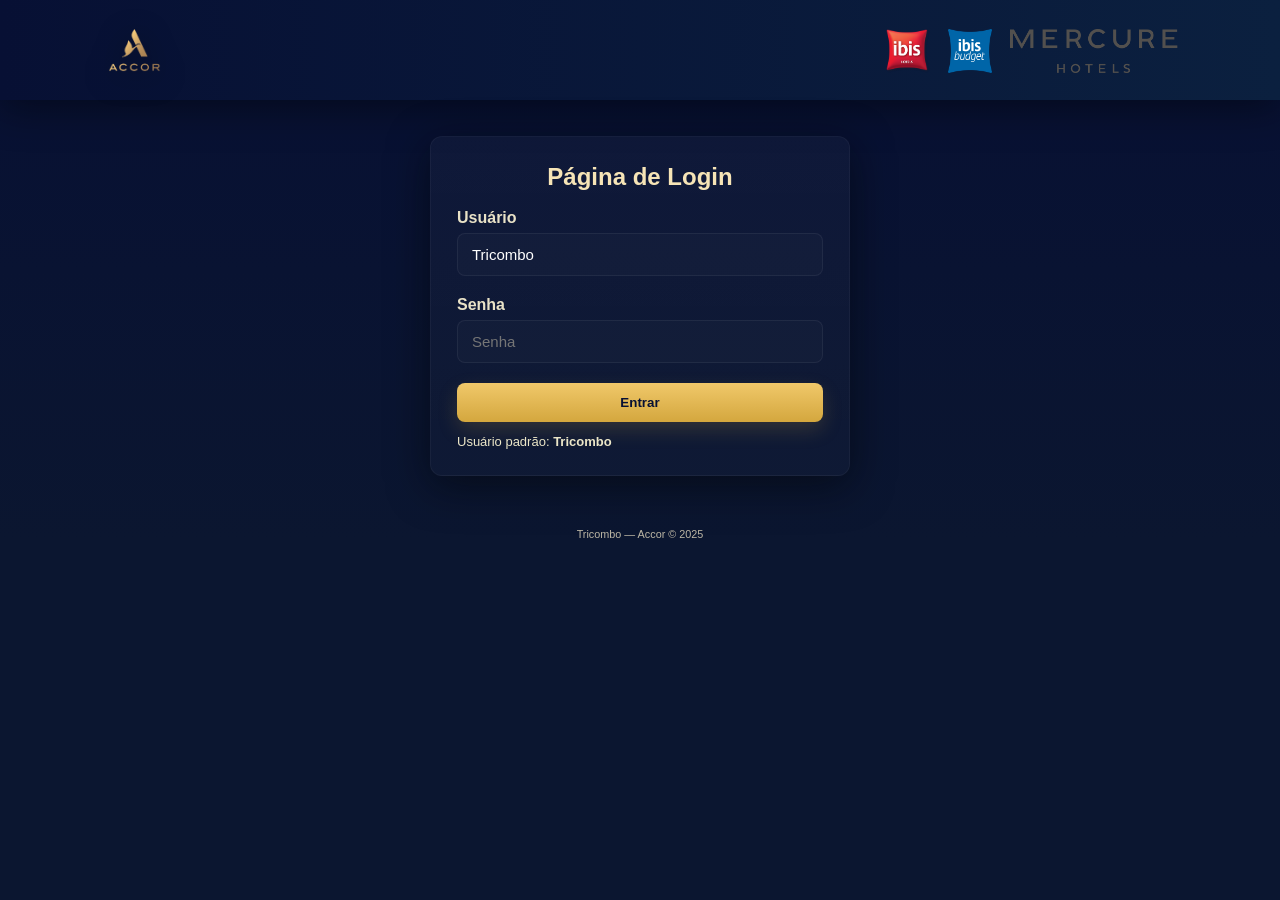
==== admin.html @ 84633a57 "Add files via upload" ====
<!DOCTYPE html>
<html lang="pt-BR">
<head>
  <meta charset="utf-8" />
  <meta name="viewport" content="width=device-width,initial-scale=1" />
  <title>Administrador — Calculadora ISS</title>
  <link rel="stylesheet" href="style.css" />
</head>
<body>
  <header class="site-header">
    <div class="logo-row">
      <img src="img/Logo_Accor.png" alt="Accor" class="accor-logo">
      <div class="brand-logos">
        <img src="/img/Ibis.png" alt="Ibis" class="hotel-logo">
        <img src="/img/Ibis-budget.png" alt="Ibis Budget" class="hotel-logo">
        <img src="/img/Mercure.png" alt="Mercure" class="hotel-logo">
      </div>
    </div>
  </header>

  <main class="card">
    <h1>Calculadora ISS — Administrador</h1>

    <label class="label">Valor COM ISS</label>
    <input id="valor" type="text" placeholder="Ex: 4.171,50" />

    <div class="actions">
      <button onclick="calcularAdmin()">Calcular</button>
      <button class="ghost" onclick="logout()">Sair</button>
    </div>

    <div id="resultado" class="resultado"></div>
  </main>

  <footer class="site-footer">
    <small>Tricombo — Accor</small>
  </footer>

  <script src="script.js"></script>
  <script>
    // proteger acesso
    const role2 = sessionStorage.getItem("loggedRole");
    if (!role2 || (role2 !== "adm" && role2 !== "func")) window.location.href = "index.html";

    function calcularAdmin(){
      const resp = calcularFluxoGeralForView();
      if (!resp) return;

      // show full details
      let html = `
        <h3>Valores Iniciais</h3>
        <div class="linha"><span>Y (com ISS):</span> <span class="valor">${resp.formatR(resp.Y)}</span></div>
        <div class="linha"><span>X (sem ISS):</span> <span class="valor">${resp.formatR(resp.X)}</span></div>
        <div class="linha"><span>A (Y - 3%):</span> <span class="valor">${resp.formatR(resp.A)}</span></div>
        <div class="linha destaque"><span>Complemento (B):</span> <span class="valor">${resp.formatR(resp.B)}</span></div>
        <div class="linha"><span>N (novo valor):</span> <span class="valor">${resp.formatR(resp.N)}</span></div>
        <div class="linha destaque"><span>ISS retido:</span> <span class="valor">${resp.formatR(resp.ISS)}</span></div>
        <div class="linha"><span>Prova real:</span> <span class="valor">${resp.formatR(resp.PR)}</span></div>
      `;

      if (resp.ajuste) {
        html += `
          <hr/>
          <h3>Ajuste necessário</h3>
          <div class="linha destaque"><span>Ajustar complemento:</span> <span class="valor">${resp.ajuste.sign} ${resp.formatR(resp.ajuste.delta)}</span></div>
          <div class="linha"><span>Novo complemento:</span> <span class="valor">${resp.formatR(resp.ajuste.newB)}</span></div>
          <div class="linha"><span>Prova real ajustada:</span> <span class="valor">${resp.formatR(resp.ajuste.fluxo.PR)}</span></div>
        `;
      } else {
        html += `<p class="ok">✅ PROVA_REAL já bate com X. Nenhum ajuste necessário.</p>`;
      }

      document.getElementById("resultado").innerHTML = html;
    }

    function logout(){
      sessionStorage.clear();
      window.location.href = "index.html";
    }
  </script>
</body>
</html>
---- style.css ----
/* style.css - Accor inspired theme */
*{box-sizing:border-box;margin:0;padding:0}
body{
  font-family: "Inter", "Segoe UI", Arial, sans-serif;
  background: linear-gradient(180deg,#071034 0%, #0b1630 60%);
  color:#fff;
  min-height:100vh;
  -webkit-font-smoothing:antialiased;
  -moz-osx-font-smoothing:grayscale;
}

/* header area with logos */
.site-header{ padding:18px 12px; background: linear-gradient(90deg,#071034,#0b203f); box-shadow:0 8px 40px rgba(0,0,0,0.45)}
.logo-row{ display:flex; align-items:center; justify-content:space-between; gap:12px; max-width:1100px; margin:0 auto; padding:4px 12px}
.accor-logo{ height:56px; object-fit:contain; filter: drop-shadow(0 6px 14px rgba(0,0,0,0.5)); }
.brand-logos{ display:flex; gap:18px; align-items:center; }
.hotel-logo{ height:44px; object-fit:contain; transform: translateY(1px); }

/* central card */
.card{ max-width:760px; margin:28px auto; background: linear-gradient(180deg, rgba(255,255,255,0.03), rgba(255,255,255,0.02)); border-radius:12px; padding:26px; box-shadow:0 10px 40px rgba(3,6,12,0.6); border:1px solid rgba(255,255,255,0.04) }

/* login small card */
.login-card{ max-width:420px; margin:36px auto; text-align:left }

/* headings */
h1{ margin-bottom:18px; color:#f6e4b6; font-weight:700; text-align:center; font-size:1.5rem }
.label{ display:block; margin:8px 0 6px; color:#e9e2c7; font-weight:600 }
.hint{ margin-top:12px; color:#f7f1d0; font-size:13px; opacity:0.95 }

/* inputs/buttons */
input{ width:100%; padding:12px 14px; border-radius:8px; border:1px solid rgba(255,255,255,0.06); background: rgba(255,255,255,0.02); color:#fff; margin-bottom:12px; font-size:15px }
.actions{ display:flex; gap:12px; margin-top:8px }
button{ flex:1; padding:12px 14px; border-radius:8px; border:none; cursor:pointer; font-weight:700; color:#071034; background: linear-gradient(180deg,#f0c86a,#d4a73e); box-shadow: 0 8px 20px rgba(212,167,62,0.18) }
button.ghost{ background:transparent; color:#fff; border:1px solid rgba(255,255,255,0.08); box-shadow:none }
button:hover{ transform: translateY(-2px) }

/* resultado */
.resultado{ margin-top:14px; color:#fff }
.linha{ display:flex; justify-content:space-between; align-items:center; padding:8px 10px; border-radius:6px }
.destaque{ background: rgba(255,255,255,0.02); border-left:4px solid #d4a73e }
.valor{ font-weight:700; color:#fff }
.vermelho{ color:#ff6b6b; font-weight:800 }

/* messages */
.msg{ text-align:center; margin-top:12px; font-weight:700 }
.msg-error{ color:#ff9b9b }
.msg-ok{ color:#bff0c6 }
.erro{ color:#ff9b9b }

/* footer */
.site-footer{ text-align:center; padding:14px; color:#cfc7b1; font-size:13px; opacity:0.9; margin-top:18px }

/* responsive tweaks */
@media (max-width:720px){
  .logo-row{ flex-direction:column; gap:8px }
  .card{ margin:18px }
  .accor-logo{ height:46px }
  .hotel-logo{ height:36px }
}
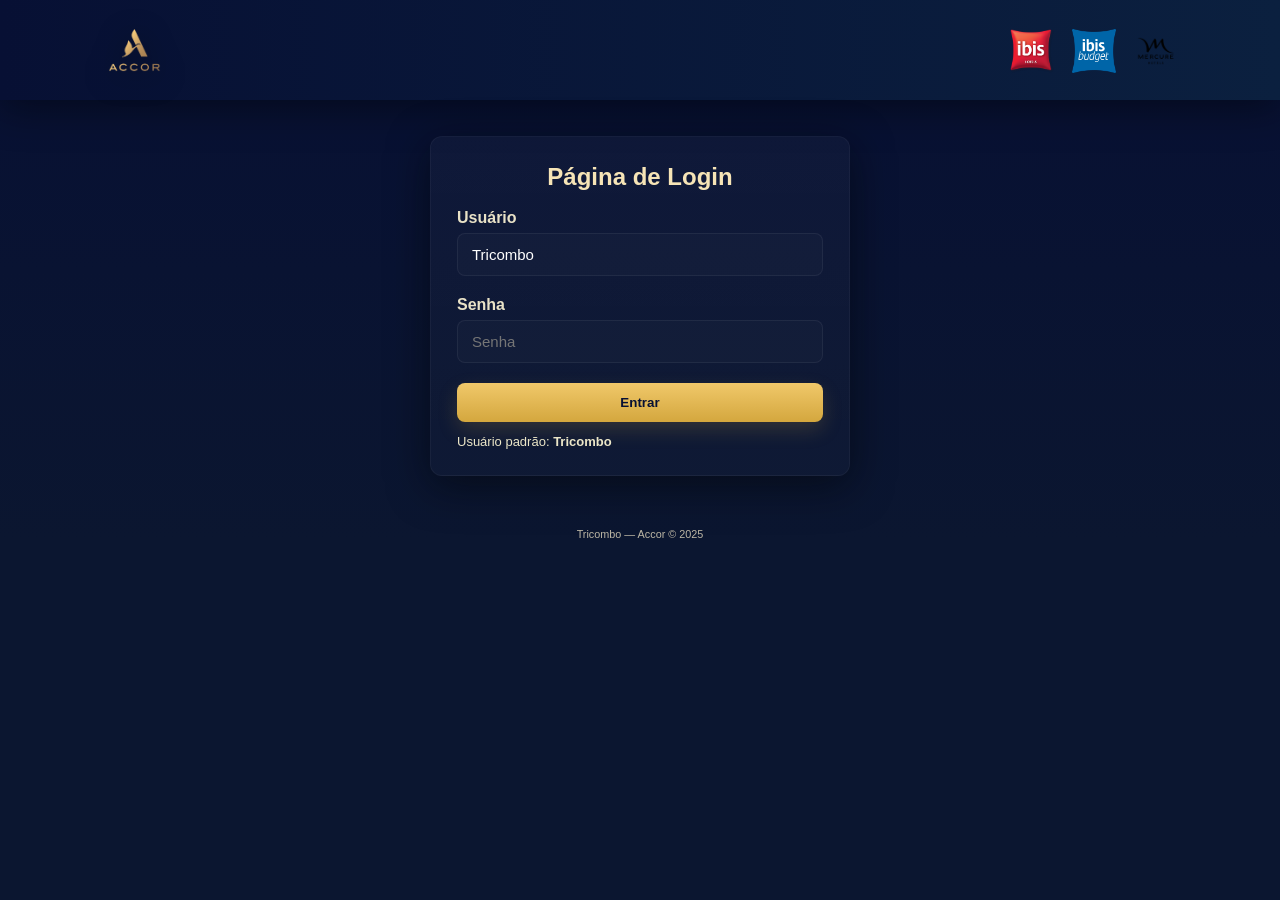
==== commit 04c6e604: "Add files via upload" ====
--- a/admin.html
+++ b/admin.html
@@ -11,9 +11,9 @@
     <div class="logo-row">
       <img src="img/Logo_Accor.png" alt="Accor" class="accor-logo">
       <div class="brand-logos">
-        <img src="/img/Ibis.png" alt="Ibis" class="hotel-logo">
-        <img src="/img/Ibis-budget.png" alt="Ibis Budget" class="hotel-logo">
-        <img src="/img/Mercure.png" alt="Mercure" class="hotel-logo">
+        <img src="img/Ibis.png" alt="Ibis" class="hotel-logo">
+        <img src="img/Ibis-budget.png" alt="Ibis Budget" class="hotel-logo">
+        <img src="img/Mercure.png" alt="Mercure" class="hotel-logo">
       </div>
     </div>
   </header>
@@ -25,8 +25,8 @@
     <input id="valor" type="text" placeholder="Ex: 4.171,50" />
 
     <div class="actions">
-      <button onclick="calcularAdmin()">Calcular</button>
-      <button class="ghost" onclick="logout()">Sair</button>
+      <button type="button" onclick="calcularAdmin()">Calcular</button>
+      <button type="button" class="ghost" onclick="logout()">Sair</button>
     </div>
 
     <div id="resultado" class="resultado"></div>
@@ -38,15 +38,15 @@
 
   <script src="script.js"></script>
   <script>
-    // proteger acesso
     const role2 = sessionStorage.getItem("loggedRole");
-    if (!role2 || (role2 !== "adm" && role2 !== "func")) window.location.href = "index.html";
+    if (role2 !== "adm") {
+      window.location.href = "index.html";
+    }
 
-    function calcularAdmin(){
+    function calcularAdmin() {
       const resp = calcularFluxoGeralForView();
       if (!resp) return;
 
-      // show full details
       let html = `
         <h3>Valores Iniciais</h3>
         <div class="linha"><span>Y (com ISS):</span> <span class="valor">${resp.formatR(resp.Y)}</span></div>
@@ -60,23 +60,23 @@
 
       if (resp.ajuste) {
         html += `
-          <hr/>
+          <hr>
           <h3>Ajuste necessário</h3>
           <div class="linha destaque"><span>Ajustar complemento:</span> <span class="valor">${resp.ajuste.sign} ${resp.formatR(resp.ajuste.delta)}</span></div>
           <div class="linha"><span>Novo complemento:</span> <span class="valor">${resp.formatR(resp.ajuste.newB)}</span></div>
           <div class="linha"><span>Prova real ajustada:</span> <span class="valor">${resp.formatR(resp.ajuste.fluxo.PR)}</span></div>
         `;
       } else {
-        html += `<p class="ok">✅ PROVA_REAL já bate com X. Nenhum ajuste necessário.</p>`;
+        html += `<p class="msg-ok">✅ PROVA_REAL já bate com X. Nenhum ajuste necessário.</p>`;
       }
 
       document.getElementById("resultado").innerHTML = html;
     }
 
-    function logout(){
+    function logout() {
       sessionStorage.clear();
       window.location.href = "index.html";
     }
   </script>
 </body>
-</html>
+</html>
--- a/style.css
+++ b/style.css
@@ -1,59 +1,192 @@
-/* style.css - Accor inspired theme */
 *{box-sizing:border-box;margin:0;padding:0}
 body{
-  font-family: "Inter", "Segoe UI", Arial, sans-serif;
-  background: linear-gradient(180deg,#071034 0%, #0b1630 60%);
+  font-family:"Inter","Segoe UI",Arial,sans-serif;
+  background:linear-gradient(180deg,#071034 0%, #0b1630 60%);
   color:#fff;
   min-height:100vh;
   -webkit-font-smoothing:antialiased;
   -moz-osx-font-smoothing:grayscale;
 }
 
-/* header area with logos */
-.site-header{ padding:18px 12px; background: linear-gradient(90deg,#071034,#0b203f); box-shadow:0 8px 40px rgba(0,0,0,0.45)}
-.logo-row{ display:flex; align-items:center; justify-content:space-between; gap:12px; max-width:1100px; margin:0 auto; padding:4px 12px}
-.accor-logo{ height:56px; object-fit:contain; filter: drop-shadow(0 6px 14px rgba(0,0,0,0.5)); }
-.brand-logos{ display:flex; gap:18px; align-items:center; }
-.hotel-logo{ height:44px; object-fit:contain; transform: translateY(1px); }
+.site-header{
+  padding:18px 12px;
+  background:linear-gradient(90deg,#071034,#0b203f);
+  box-shadow:0 8px 40px rgba(0,0,0,0.45)
+}
 
-/* central card */
-.card{ max-width:760px; margin:28px auto; background: linear-gradient(180deg, rgba(255,255,255,0.03), rgba(255,255,255,0.02)); border-radius:12px; padding:26px; box-shadow:0 10px 40px rgba(3,6,12,0.6); border:1px solid rgba(255,255,255,0.04) }
+.logo-row{
+  display:flex;
+  align-items:center;
+  justify-content:space-between;
+  gap:12px;
+  max-width:1100px;
+  margin:0 auto;
+  padding:4px 12px
+}
 
-/* login small card */
-.login-card{ max-width:420px; margin:36px auto; text-align:left }
+.accor-logo{
+  height:56px;
+  object-fit:contain;
+  filter:drop-shadow(0 6px 14px rgba(0,0,0,0.5));
+}
 
-/* headings */
-h1{ margin-bottom:18px; color:#f6e4b6; font-weight:700; text-align:center; font-size:1.5rem }
-.label{ display:block; margin:8px 0 6px; color:#e9e2c7; font-weight:600 }
-.hint{ margin-top:12px; color:#f7f1d0; font-size:13px; opacity:0.95 }
+.brand-logos{
+  display:flex;
+  gap:18px;
+  align-items:center;
+}
 
-/* inputs/buttons */
-input{ width:100%; padding:12px 14px; border-radius:8px; border:1px solid rgba(255,255,255,0.06); background: rgba(255,255,255,0.02); color:#fff; margin-bottom:12px; font-size:15px }
-.actions{ display:flex; gap:12px; margin-top:8px }
-button{ flex:1; padding:12px 14px; border-radius:8px; border:none; cursor:pointer; font-weight:700; color:#071034; background: linear-gradient(180deg,#f0c86a,#d4a73e); box-shadow: 0 8px 20px rgba(212,167,62,0.18) }
-button.ghost{ background:transparent; color:#fff; border:1px solid rgba(255,255,255,0.08); box-shadow:none }
-button:hover{ transform: translateY(-2px) }
+.hotel-logo{
+  height:44px;
+  object-fit:contain;
+  transform:translateY(1px);
+}
 
-/* resultado */
-.resultado{ margin-top:14px; color:#fff }
-.linha{ display:flex; justify-content:space-between; align-items:center; padding:8px 10px; border-radius:6px }
-.destaque{ background: rgba(255,255,255,0.02); border-left:4px solid #d4a73e }
-.valor{ font-weight:700; color:#fff }
-.vermelho{ color:#ff6b6b; font-weight:800 }
+.card{
+  max-width:760px;
+  margin:28px auto;
+  background:linear-gradient(180deg, rgba(255,255,255,0.03), rgba(255,255,255,0.02));
+  border-radius:12px;
+  padding:26px;
+  box-shadow:0 10px 40px rgba(3,6,12,0.6);
+  border:1px solid rgba(255,255,255,0.04)
+}
 
-/* messages */
-.msg{ text-align:center; margin-top:12px; font-weight:700 }
-.msg-error{ color:#ff9b9b }
-.msg-ok{ color:#bff0c6 }
-.erro{ color:#ff9b9b }
+.login-card{
+  max-width:420px;
+  margin:36px auto;
+  text-align:left
+}
 
-/* footer */
-.site-footer{ text-align:center; padding:14px; color:#cfc7b1; font-size:13px; opacity:0.9; margin-top:18px }
+h1{
+  margin-bottom:18px;
+  color:#f6e4b6;
+  font-weight:700;
+  text-align:center;
+  font-size:1.5rem
+}
 
-/* responsive tweaks */
+h3{
+  margin:16px 0 10px;
+  color:#f6e4b6;
+}
+
+.label{
+  display:block;
+  margin:8px 0 6px;
+  color:#e9e2c7;
+  font-weight:600
+}
+
+.hint{
+  margin-top:12px;
+  color:#f7f1d0;
+  font-size:13px;
+  opacity:0.95
+}
+
+input{
+  width:100%;
+  padding:12px 14px;
+  border-radius:8px;
+  border:1px solid rgba(255,255,255,0.06);
+  background:rgba(255,255,255,0.02);
+  color:#fff;
+  margin-bottom:12px;
+  font-size:15px
+}
+
+.actions{
+  display:flex;
+  gap:12px;
+  margin-top:8px
+}
+
+button{
+  flex:1;
+  padding:12px 14px;
+  border-radius:8px;
+  border:none;
+  cursor:pointer;
+  font-weight:700;
+  color:#071034;
+  background:linear-gradient(180deg,#f0c86a,#d4a73e);
+  box-shadow:0 8px 20px rgba(212,167,62,0.18)
+}
+
+button.ghost{
+  background:transparent;
+  color:#fff;
+  border:1px solid rgba(255,255,255,0.08);
+  box-shadow:none
+}
+
+button:hover{
+  transform:translateY(-2px)
+}
+
+.resultado{
+  margin-top:14px;
+  color:#fff
+}
+
+.linha{
+  display:flex;
+  justify-content:space-between;
+  align-items:center;
+  gap:16px;
+  padding:8px 10px;
+  border-radius:6px
+}
+
+.destaque{
+  background:rgba(255,255,255,0.02);
+  border-left:4px solid #d4a73e
+}
+
+.valor{
+  font-weight:700;
+  color:#fff
+}
+
+.msg{
+  text-align:center;
+  margin-top:12px;
+  font-weight:700
+}
+
+.msg-error{
+  color:#ff9b9b
+}
+
+.msg-ok{
+  color:#bff0c6;
+  margin-top:12px;
+  font-weight:700;
+}
+
+.erro{
+  color:#ff9b9b
+}
+
+hr{
+  border:none;
+  border-top:1px solid rgba(255,255,255,0.08);
+  margin:14px 0;
+}
+
+.site-footer{
+  text-align:center;
+  padding:14px;
+  color:#cfc7b1;
+  font-size:13px;
+  opacity:0.9;
+  margin-top:18px
+}
+
 @media (max-width:720px){
-  .logo-row{ flex-direction:column; gap:8px }
-  .card{ margin:18px }
-  .accor-logo{ height:46px }
-  .hotel-logo{ height:36px }
-}
+  .logo-row{flex-direction:column;gap:8px}
+  .card{margin:18px}
+  .accor-logo{height:46px}
+  .hotel-logo{height:36px}
+}
